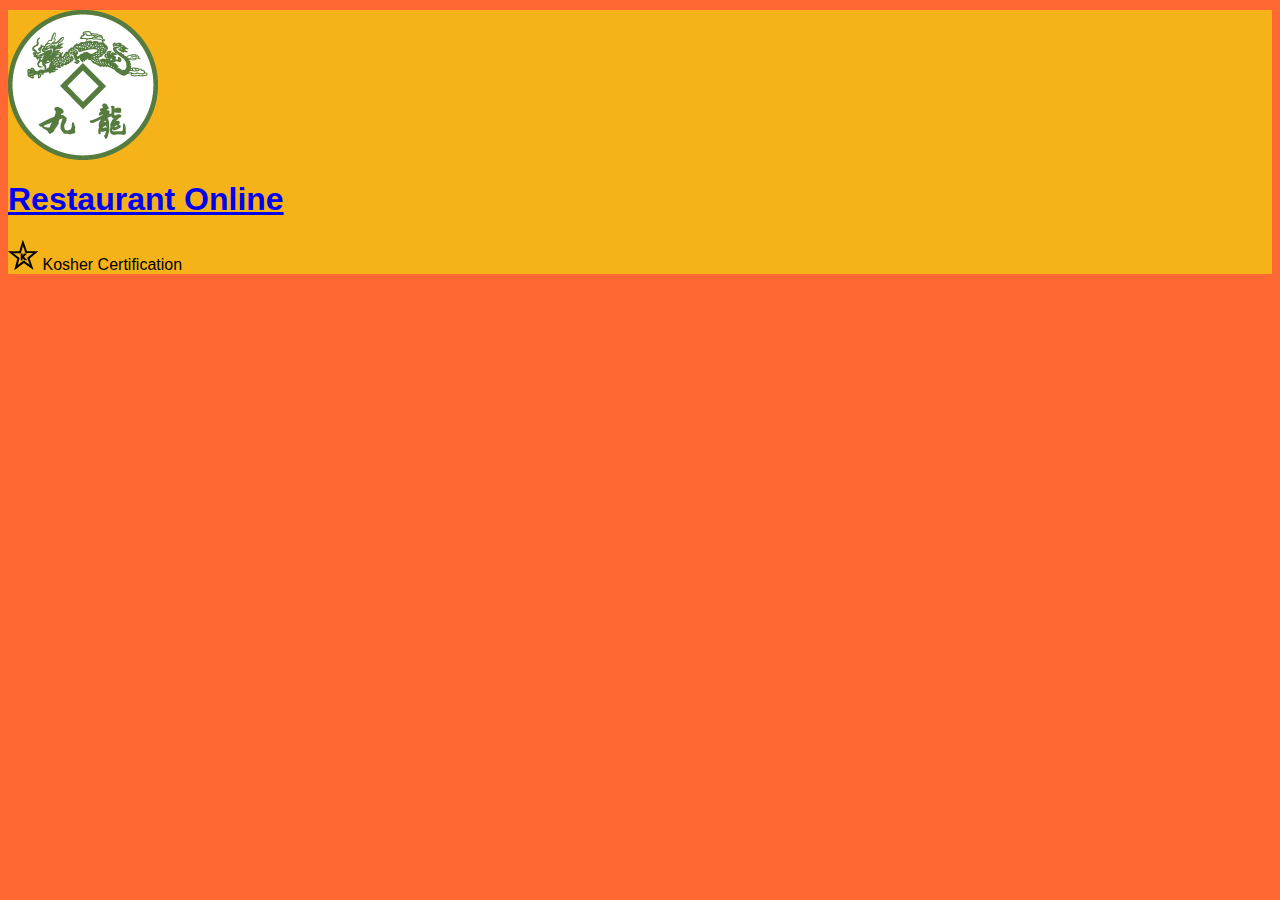
==== index.html @ 21476ec4 "logo" ====
<!DOCTYPE html>
<html lang="en">
<head>
	<meta charset="utf-8">
	<title>Restaurant Online</title>
	<link rel="stylesheet" href="css/styles.css">
</head>
<body>
<header>
	<nav id="header-nav" class="navbar navbar-default">
		<div class="container">
		<div class="navbar-header">
			<a href="index.html" class="">
				<div id="logo-img" alt="Logo image"></div>
			</a>
			<div class="navbar-brand">
				<a href="index.html"><h1>Restaurant Online</h1></a>
				<p>
				<img src="image/star-k-logo.png" alt="Kosher certification">
				<span>Kosher Certification</span>
				</p>
			</div>
		</div>
		</div>
	</nav>
</header>
</body>
</html>
---- css/styles.css ----
body {
	font-size: 16px;
	background-color: #ff6833;
	font-family: 'oxygen', sans-serif;
}

/** header **/
#header-nav {
	background-color: #f6b319;
	border-radius: 0;
	border: 0;
}

#logo-img {
	background: url('../image/restaurant-logo_large.png') no-repeat;
	width: 150px;
	height: 150px;
	margin: 10px 15px 10px 0;
}
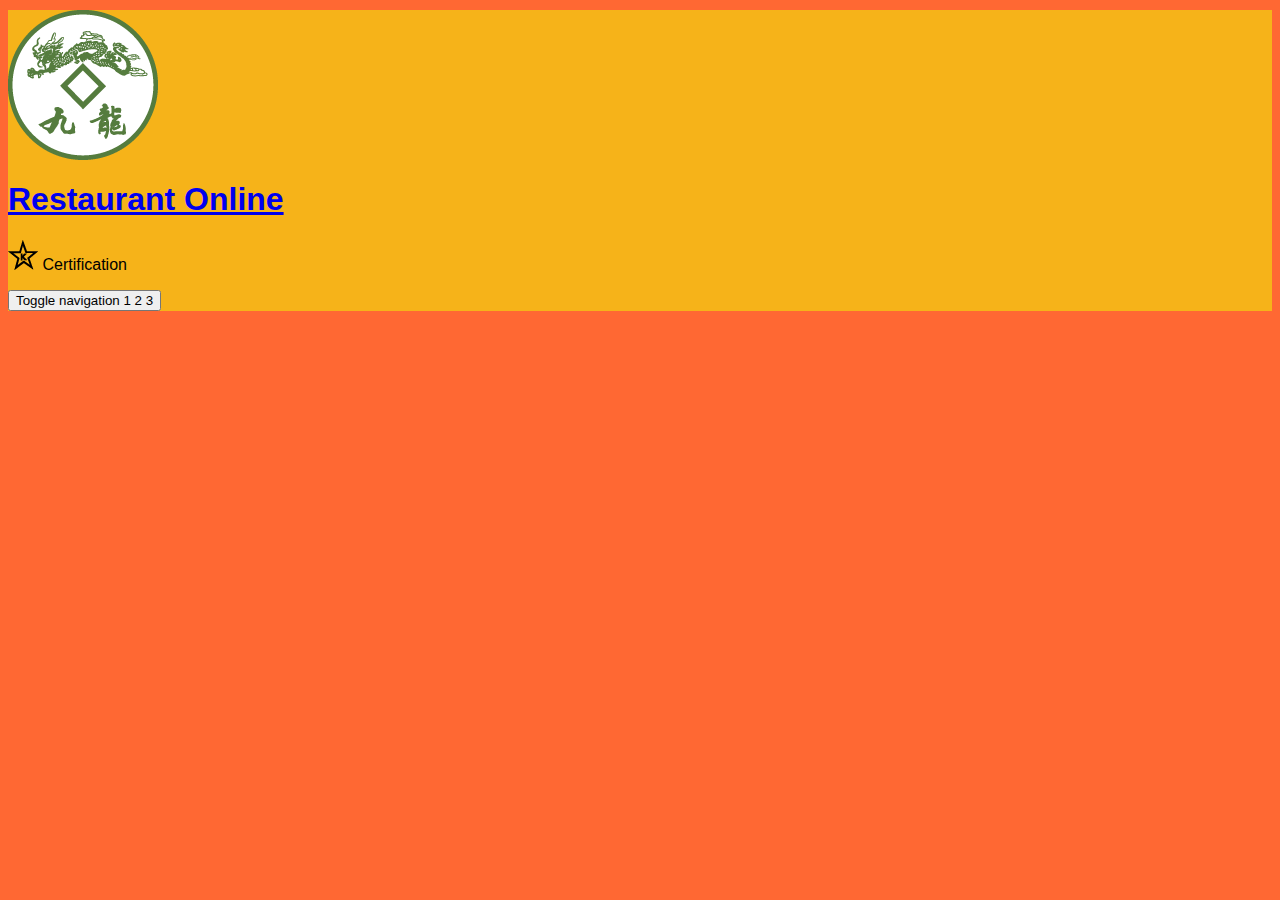
==== commit 9aa434ec: "button" ====
--- a/index.html
+++ b/index.html
@@ -3,6 +3,7 @@
 <head>
 	<meta charset="utf-8">
 	<title>Restaurant Online</title>
+	<link rel="stylesheet" href="css/bootstrap.min.css">
 	<link rel="stylesheet" href="css/styles.css">
 </head>
 <body>
@@ -10,16 +11,22 @@
 	<nav id="header-nav" class="navbar navbar-default">
 		<div class="container">
 		<div class="navbar-header">
-			<a href="index.html" class="">
+			<a href="index.html" class="pull-left">
 				<div id="logo-img" alt="Logo image"></div>
 			</a>
 			<div class="navbar-brand">
 				<a href="index.html"><h1>Restaurant Online</h1></a>
 				<p>
-				<img src="image/star-k-logo.png" alt="Kosher certification">
-				<span>Kosher Certification</span>
+				<img src="image/star-k-logo.png" alt="certification">
+				<span>Certification</span>
 				</p>
 			</div>
+			<button type="button">
+				<span>Toggle navigation</span>
+				<span class="icon-bar">1</span>
+				<span class="icon-bar">2</span>
+				<span class="icon-bar">3</span>
+			</button>
 		</div>
 		</div>
 	</nav>
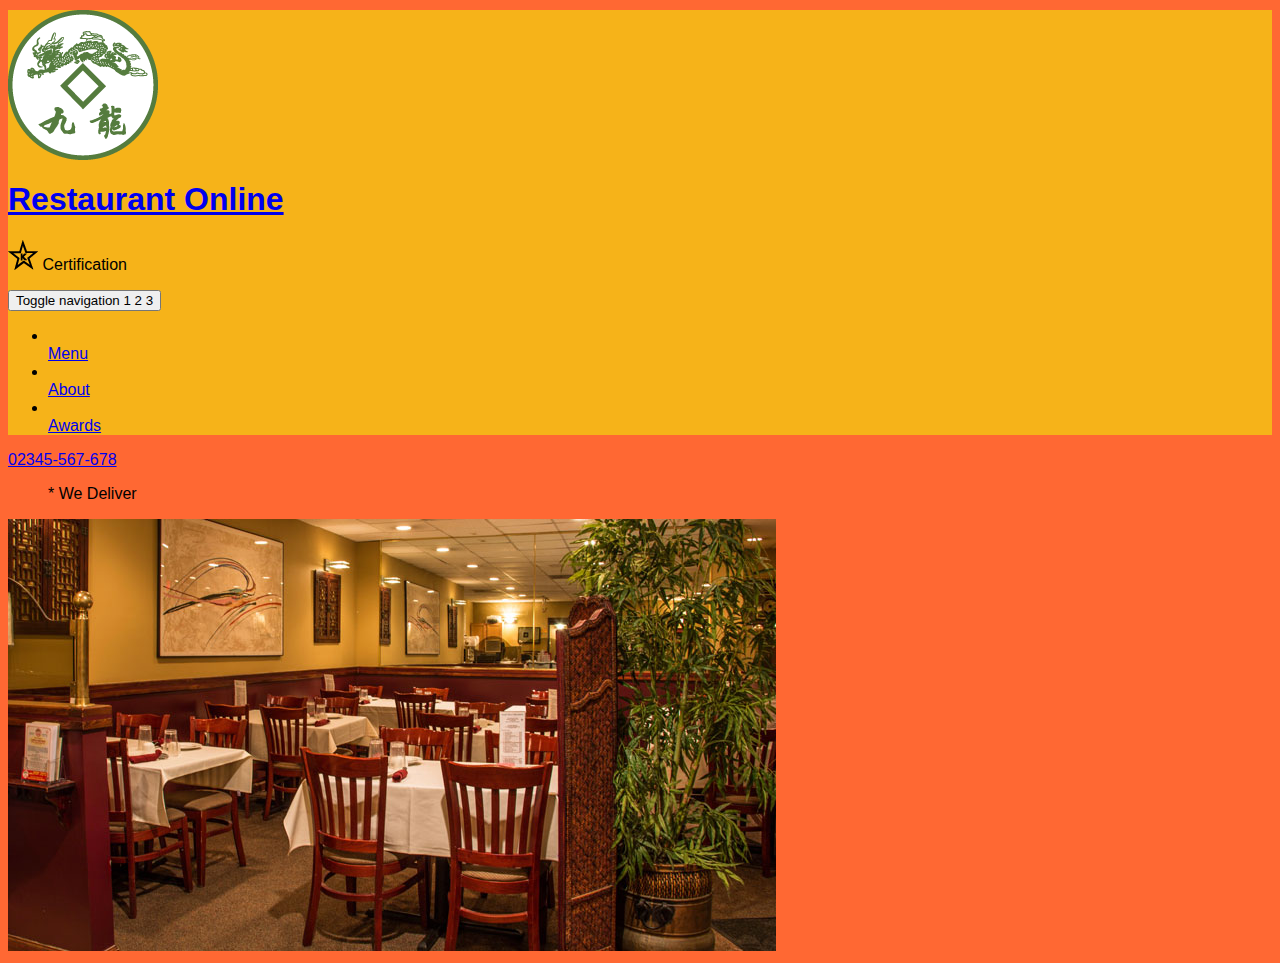
==== commit 0d2ddd09: "picture" ====
--- a/index.html
+++ b/index.html
@@ -22,14 +22,55 @@
 				</p>
 			</div>
 			<button type="button">
-				<span>Toggle navigation</span>
+				<span class="sr-only">Toggle navigation</span>
 				<span class="icon-bar">1</span>
 				<span class="icon-bar">2</span>
 				<span class="icon-bar">3</span>
 			</button>
 		</div>
+		<div id="collapsable-nav" class="">
+			<ul id="nav-list" class="">
+			<li>
+				<a href="menu-categories.html">
+					<span class="">
+						
+					</span>
+					<br> Menu
+				</a>
+			</li>
+			<li>
+				<a href="#">
+					<span>
+						
+					</span>
+					<br>About
+				</a>
+			</li>
+			<li>
+				<a href="#">
+					<span>
+						
+					</span>
+					<br>Awards
+				</a>
+			</li>
+		</div>
 		</div>
 	</nav>
 </header>
+<div>
+	<li>
+		<a href="tel:02345-567-678">
+			<span>
+			02345-567-678	
+			</span>
+		</a>
+		<dir>* We Deliver</dir>
+	</li>
+	<div>
+	<img src="image/jumbotron_768.jpg" alt="" class="">	
+	</div>
+</div>
+
 </body>
 </html>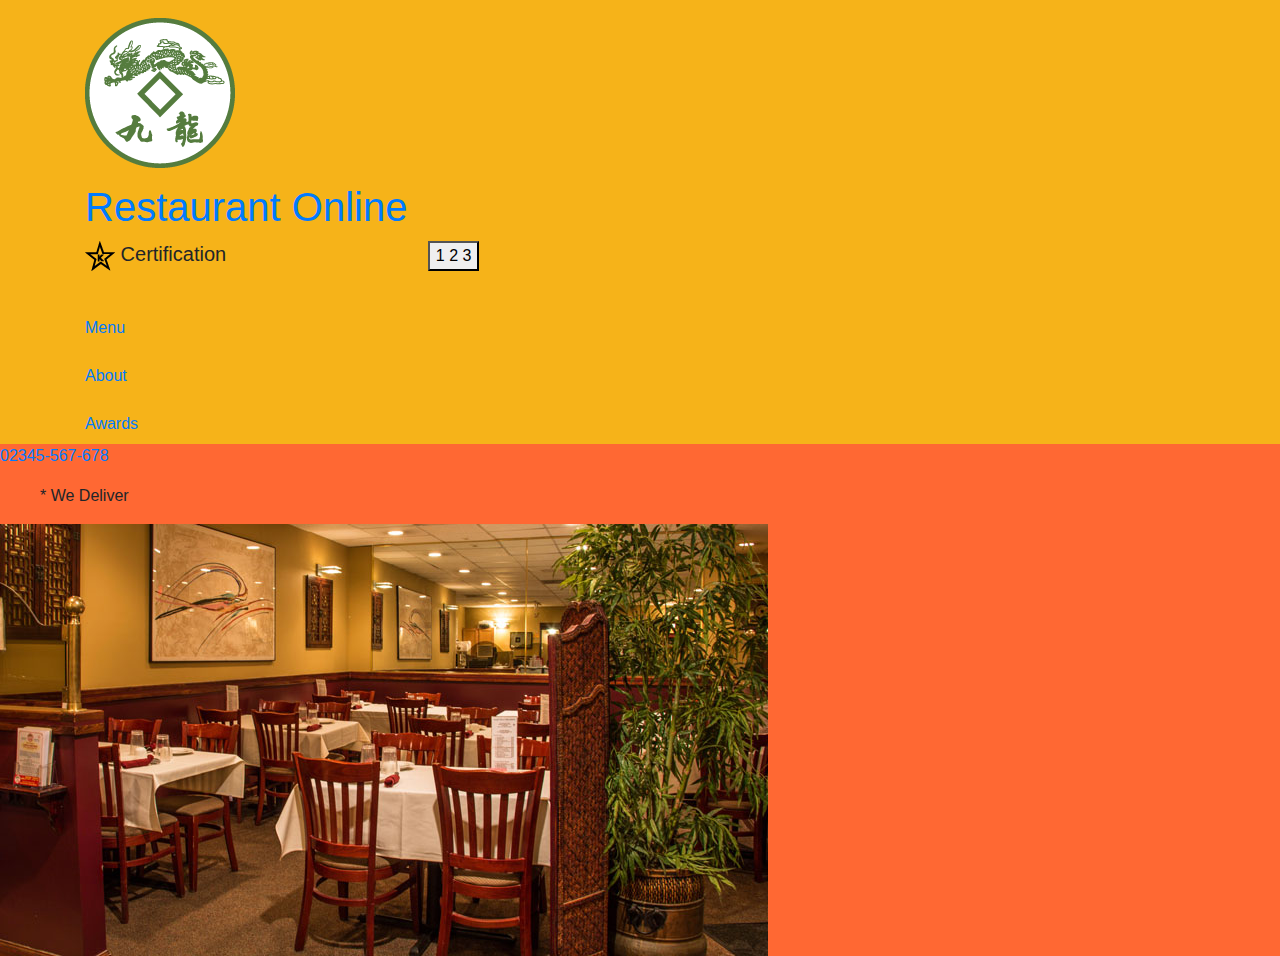
==== commit 2c5afe4f: "bootstrap" ====
--- a/index.html
+++ b/index.html
@@ -1,9 +1,14 @@
 <!DOCTYPE html>
 <html lang="en">
 <head>
+	<!-- required meta tags -->
 	<meta charset="utf-8">
+	<meta http-equiv="X-UA-Compatible">
+    <meta name="viewport" content="width=device-width, initial-scale=1, shrink-to-fit=1">
 	<title>Restaurant Online</title>
-	<link rel="stylesheet" href="css/bootstrap.min.css">
+	<!-- <link rel="stylesheet" href="css/bootstrap.min.css"> -->
+	<!-- bootstrap css -->
+	<link rel="stylesheet" href="https://maxcdn.bootstrapcdn.com/bootstrap/4.0.0/css/bootstrap.min.css" integrity="sha384-Gn5384xqQ1aoWXA+058RXPxPg6fy4IWvTNh0E263XmFcJlSAwiGgFAW/dAiS6JXm" crossorigin="anonymous">
 	<link rel="stylesheet" href="css/styles.css">
 </head>
 <body>
@@ -28,11 +33,11 @@
 				<span class="icon-bar">3</span>
 			</button>
 		</div>
-		<div id="collapsable-nav" class="">
-			<ul id="nav-list" class="">
+		<div id="collapsable-nav" class="collapsable navbar-collapse">
+			<ul id="nav-list" class="nav navbar-nav navbar-right">
 			<li>
 				<a href="menu-categories.html">
-					<span class="">
+					<span class="glyphicon glyicon-cutlery">
 						
 					</span>
 					<br> Menu
@@ -40,7 +45,7 @@
 			</li>
 			<li>
 				<a href="#">
-					<span>
+					<span class="">
 						
 					</span>
 					<br>About
@@ -48,7 +53,7 @@
 			</li>
 			<li>
 				<a href="#">
-					<span>
+					<span class="">
 						
 					</span>
 					<br>Awards
@@ -71,6 +76,10 @@
 	<img src="image/jumbotron_768.jpg" alt="" class="">	
 	</div>
 </div>
-
+<!-- Optional JavaScript -->
+<!-- jQquery First, then Popper.js, then Bootstrap JS -->
+<script src="https://code.jquery.com/jquery-3.2.1.slim.min.js" integrity="sha384-KJ3o2DKtIkvYIK3UENzmM7KCkRr/rE9/Qpg6aAZGJwFDMVNA/GpGFF93hXpG5KkN" crossorigin="anonymous"></script>
+<script src="https://cdnjs.cloudflare.com/ajax/libs/popper.js/1.12.9/umd/popper.min.js" integrity="sha384-ApNbgh9B+Y1QKtv3Rn7W3mgPxhU9K/ScQsAP7hUibX39j7fakFPskvXusvfa0b4Q" crossorigin="anonymous"></script>
+<script src="https://maxcdn.bootstrapcdn.com/bootstrap/4.0.0/js/bootstrap.min.js" integrity="sha384-JZR6Spejh4U02d8jOt6vLEHfe/JQGiRRSQQxSfFWpi1MquVdAyjUar5+76PVCmYl" crossorigin="anonymous"></script>
 </body>
 </html>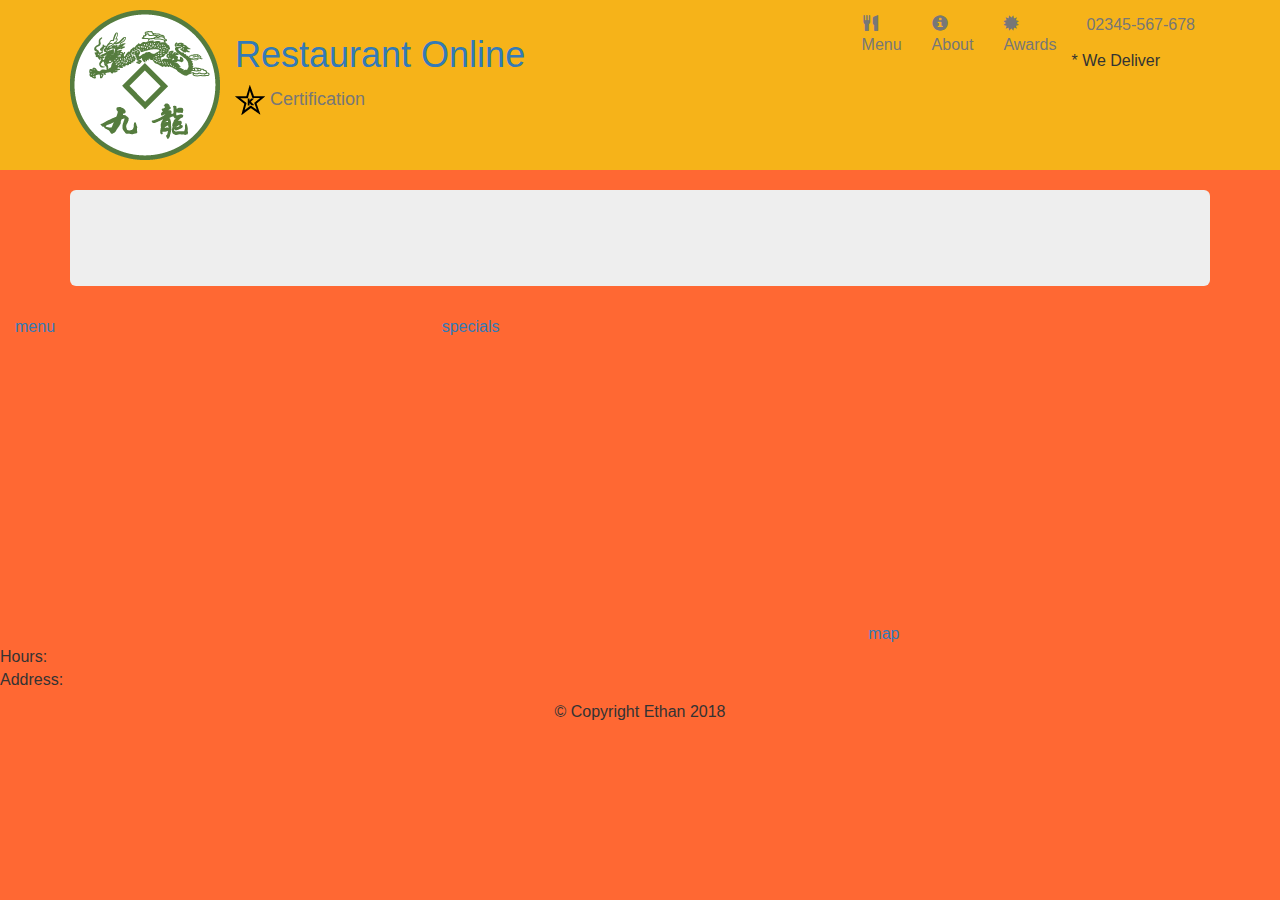
==== commit 93553656: "javascript" ====
--- a/index.html
+++ b/index.html
@@ -3,12 +3,13 @@
 <head>
 	<!-- required meta tags -->
 	<meta charset="utf-8">
-	<meta http-equiv="X-UA-Compatible">
-    <meta name="viewport" content="width=device-width, initial-scale=1, shrink-to-fit=1">
+	<meta name="viewport" content="width=device-width, initial-scale=1">
+    <!-- <meta name="viewport" content="width=device-width, initial-scale=1, shrink-to-fit=no"> -->
 	<title>Restaurant Online</title>
 	<!-- <link rel="stylesheet" href="css/bootstrap.min.css"> -->
 	<!-- bootstrap css -->
-	<link rel="stylesheet" href="https://maxcdn.bootstrapcdn.com/bootstrap/4.0.0/css/bootstrap.min.css" integrity="sha384-Gn5384xqQ1aoWXA+058RXPxPg6fy4IWvTNh0E263XmFcJlSAwiGgFAW/dAiS6JXm" crossorigin="anonymous">
+	<!-- <link rel="stylesheet" href="https://maxcdn.bootstrapcdn.com/bootstrap/4.0.0/css/bootstrap.min.css" integrity="sha384-Gn5384xqQ1aoWXA+058RXPxPg6fy4IWvTNh0E263XmFcJlSAwiGgFAW/dAiS6JXm" crossorigin="anonymous"> -->
+	<link rel="stylesheet" href="https://maxcdn.bootstrapcdn.com/bootstrap/3.3.7/css/bootstrap.min.css">
 	<link rel="stylesheet" href="css/styles.css">
 </head>
 <body>
@@ -26,7 +27,7 @@
 				<span>Certification</span>
 				</p>
 			</div>
-			<button type="button">
+			<button type="button" class="navbar-toggle collapsed" data-toggle="collapse" data-target="#collapsable-nav" aria-expanded="false">
 				<span class="sr-only">Toggle navigation</span>
 				<span class="icon-bar">1</span>
 				<span class="icon-bar">2</span>
@@ -34,52 +35,86 @@
 			</button>
 		</div>
 		<div id="collapsable-nav" class="collapsable navbar-collapse">
-			<ul id="nav-list" class="nav navbar-nav navbar-right">
+		<ul id="nav-list" class="nav navbar-nav navbar-right">
 			<li>
 				<a href="menu-categories.html">
-					<span class="glyphicon glyicon-cutlery">
-						
-					</span>
-					<br> Menu
+				<span class="glyphicon glyphicon-cutlery"></span>
+				<br> Menu
 				</a>
 			</li>
 			<li>
 				<a href="#">
-					<span class="">
-						
-					</span>
-					<br>About
+				<span class="glyphicon glyphicon-info-sign"></span>
+				<br>About
 				</a>
 			</li>
 			<li>
 				<a href="#">
-					<span class="">
-						
-					</span>
-					<br>Awards
+				<span class="glyphicon glyphicon-certificate"></span>
+				<br>Awards
 				</a>
 			</li>
+			<li id="phone" class="hidden-xs">
+				<a href="tel:02345-567-678">
+				<span>02345-567-678	</span>
+				</a>
+			<div>* We Deliver</div>
+			</li>
+		</ul>
 		</div>
 		</div>
 	</nav>
 </header>
-<div>
-	<li>
-		<a href="tel:02345-567-678">
-			<span>
-			02345-567-678	
-			</span>
-		</a>
-		<dir>* We Deliver</dir>
-	</li>
-	<div>
-	<img src="image/jumbotron_768.jpg" alt="" class="">	
+
+<div id="call-btn" class="visible-xs">
+	<a class="btn" href="tel:02345-567-678">
+	<span class="glyphicon glyphicon-earphone">2345-567-678</span>
+	</a>
+</div>
+<div id="xs-deliver" class="text-center visible-xs">* We Deliver</div>
+
+<div id="main-content" class="container">
+	<div class="jumbotron">
+	<img src="image/jumbotron_768.jpg" alt="" class="img-responsive visible-xs">	
 	</div>
 </div>
+
+<div class="col-md-4">
+	<a href="menu-categories.html"><div id="menu-title"><span>menu</span></div></a>
+</div>
+<div class="col-md-4">
+	<a href="single-category.html"><div id="specials-title"><span>specials</span></div>
+</div>
+<div class="col-md-4">
+	<a href="" target="blank">
+	<div id="map-title">
+	<iframe src="https://www.google.com/maps/embed?pb=!1m18!1m12!1m3!1d2482.408492389601!2d-0.042563184447698715!3d51.52406707963784!2m3!1f0!2f0!3f0!3m2!1i1024!2i768!4f13.1!3m3!1m2!1s0x48761d2f4ebb40dd%3A0xc0cca7de33120519!2sQueen+Mary+University+of+London!5e0!3m2!1sen!2suk!4v1520538783547" width="400" height="300" frameborder="0" style="border:0" allowfullscreen></iframe><span>map</span>
+	</div>
+	</a>
+</div>
+
+<footer>
+	<div>
+		<div>
+			<section id="hours">
+				<span>Hours:</span>
+			</section>
+			<section id="address">
+				<span>Address:</span>
+			</section>
+			<section>
+				<p></p>
+			</section>
+		</div>
+		<div class="text-center">&copy; Copyright Ethan 2018</div>
+	</div>
+</footer>
+
 <!-- Optional JavaScript -->
 <!-- jQquery First, then Popper.js, then Bootstrap JS -->
 <script src="https://code.jquery.com/jquery-3.2.1.slim.min.js" integrity="sha384-KJ3o2DKtIkvYIK3UENzmM7KCkRr/rE9/Qpg6aAZGJwFDMVNA/GpGFF93hXpG5KkN" crossorigin="anonymous"></script>
 <script src="https://cdnjs.cloudflare.com/ajax/libs/popper.js/1.12.9/umd/popper.min.js" integrity="sha384-ApNbgh9B+Y1QKtv3Rn7W3mgPxhU9K/ScQsAP7hUibX39j7fakFPskvXusvfa0b4Q" crossorigin="anonymous"></script>
 <script src="https://maxcdn.bootstrapcdn.com/bootstrap/4.0.0/js/bootstrap.min.js" integrity="sha384-JZR6Spejh4U02d8jOt6vLEHfe/JQGiRRSQQxSfFWpi1MquVdAyjUar5+76PVCmYl" crossorigin="anonymous"></script>
+<script src="js/script.js"></script>
 </body>
 </html>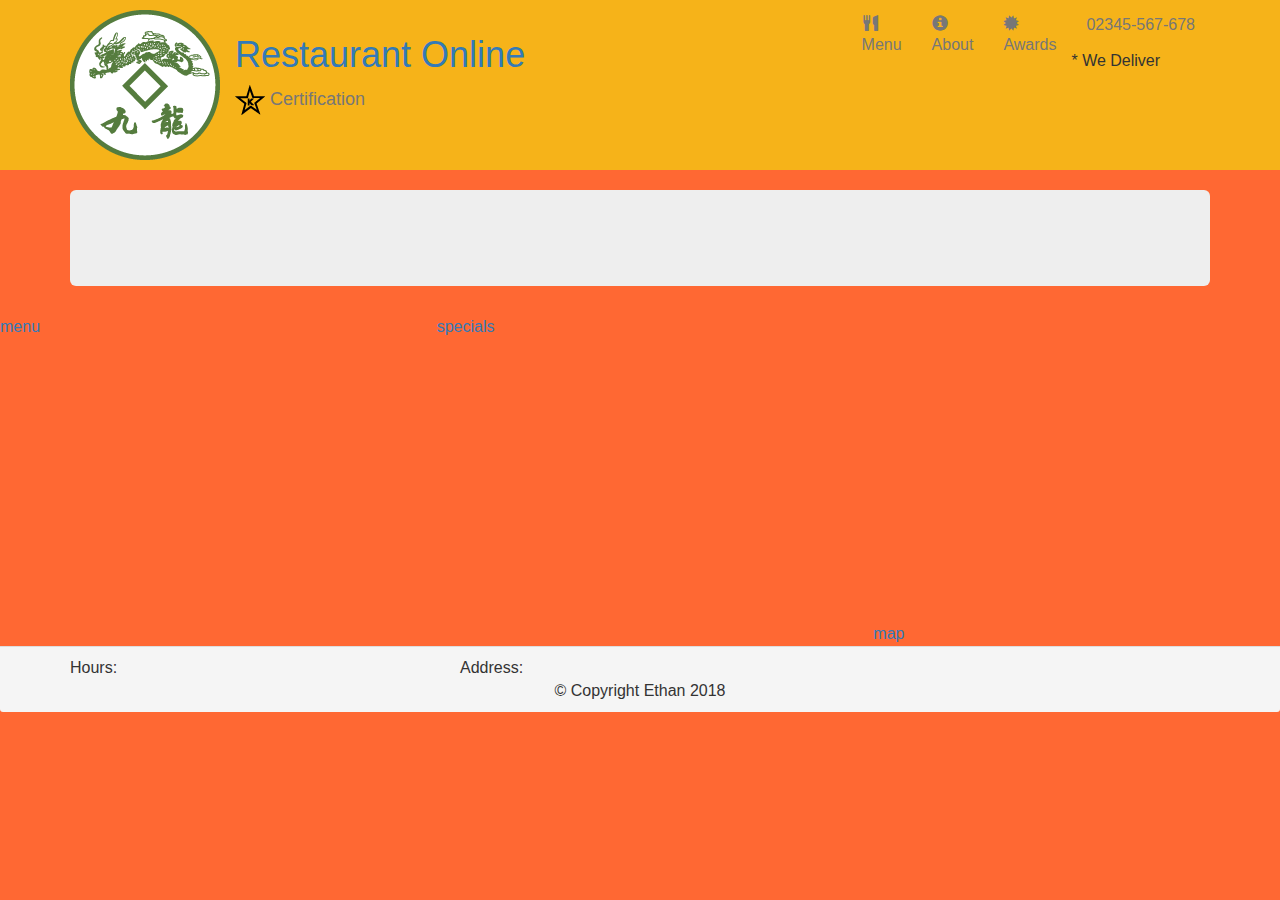
==== commit feedbb7b: "update" ====
--- a/index.html
+++ b/index.html
@@ -17,7 +17,7 @@
 	<nav id="header-nav" class="navbar navbar-default">
 		<div class="container">
 		<div class="navbar-header">
-			<a href="index.html" class="pull-left">
+			<a href="index.html" class="pull-left visible-md visible-lg">
 				<div id="logo-img" alt="Logo image"></div>
 			</a>
 			<div class="navbar-brand">
@@ -29,29 +29,35 @@
 			</div>
 			<button type="button" class="navbar-toggle collapsed" data-toggle="collapse" data-target="#collapsable-nav" aria-expanded="false">
 				<span class="sr-only">Toggle navigation</span>
-				<span class="icon-bar">1</span>
-				<span class="icon-bar">2</span>
-				<span class="icon-bar">3</span>
+				<span class="icon-bar"></span>
+				<span class="icon-bar"></span>
+				<span class="icon-bar"></span>
+				<span class="icon-bar"></span>
 			</button>
 		</div>
+
 		<div id="collapsable-nav" class="collapsable navbar-collapse">
 		<ul id="nav-list" class="nav navbar-nav navbar-right">
-			<li>
-				<a href="menu-categories.html">
+			<li id="navHomeButton" class="visible-xs active">
+				<a href="index.html">
+				<span class="glyphicon glyphicon-home"></span> Home
+			</a>
+			<li id="navMenuButton">
+				<a href="#home-title" onclick="$dc.loadMenuCategories();">
 				<span class="glyphicon glyphicon-cutlery"></span>
-				<br> Menu
+				<br class="hidden-xs"> Menu
 				</a>
 			</li>
 			<li>
 				<a href="#">
 				<span class="glyphicon glyphicon-info-sign"></span>
-				<br>About
+				<br class="hidden-xs">About
 				</a>
 			</li>
 			<li>
 				<a href="#">
 				<span class="glyphicon glyphicon-certificate"></span>
-				<br>Awards
+				<br class="hidden-xs">Awards
 				</a>
 			</li>
 			<li id="phone" class="hidden-xs">
@@ -79,28 +85,31 @@
 	</div>
 </div>
 
-<div class="col-md-4">
+<div id="home-title" class="row">
+	<div class="col-md-4">
 	<a href="menu-categories.html"><div id="menu-title"><span>menu</span></div></a>
-</div>
-<div class="col-md-4">
-	<a href="single-category.html"><div id="specials-title"><span>specials</span></div>
-</div>
-<div class="col-md-4">
-	<a href="" target="blank">
+	</div>
+	<div class="col-md-4">
+	<a href="single-categories.html"><div id="specials-title"><span>specials</span></div>
+	</div>
+	<div class="col-md-4">
+	<a href="https://www.google.com/maps/place/Queen+Mary+University+of+London/@51.524067,-0.040374,16z/data=!4m5!3m4!1s0x0:0xc0cca7de33120519!8m2!3d51.5240671!4d-0.0403745?hl=en-US" target="blank">
 	<div id="map-title">
 	<iframe src="https://www.google.com/maps/embed?pb=!1m18!1m12!1m3!1d2482.408492389601!2d-0.042563184447698715!3d51.52406707963784!2m3!1f0!2f0!3f0!3m2!1i1024!2i768!4f13.1!3m3!1m2!1s0x48761d2f4ebb40dd%3A0xc0cca7de33120519!2sQueen+Mary+University+of+London!5e0!3m2!1sen!2suk!4v1520538783547" width="400" height="300" frameborder="0" style="border:0" allowfullscreen></iframe><span>map</span>
 	</div>
 	</a>
+	</div>
 </div>
 
-<footer>
-	<div>
-		<div>
-			<section id="hours">
+
+<footer class="panel-footer">
+	<div class="container">
+		<div class="row">
+			<section id="hours" class="col-sm-4">
 				<span>Hours:</span>
 			</section>
-			<section id="address">
-				<span>Address:</span>
+			<section id="address" class="col-sm-4">
+				<span>Address: </span>
 			</section>
 			<section>
 				<p></p>
